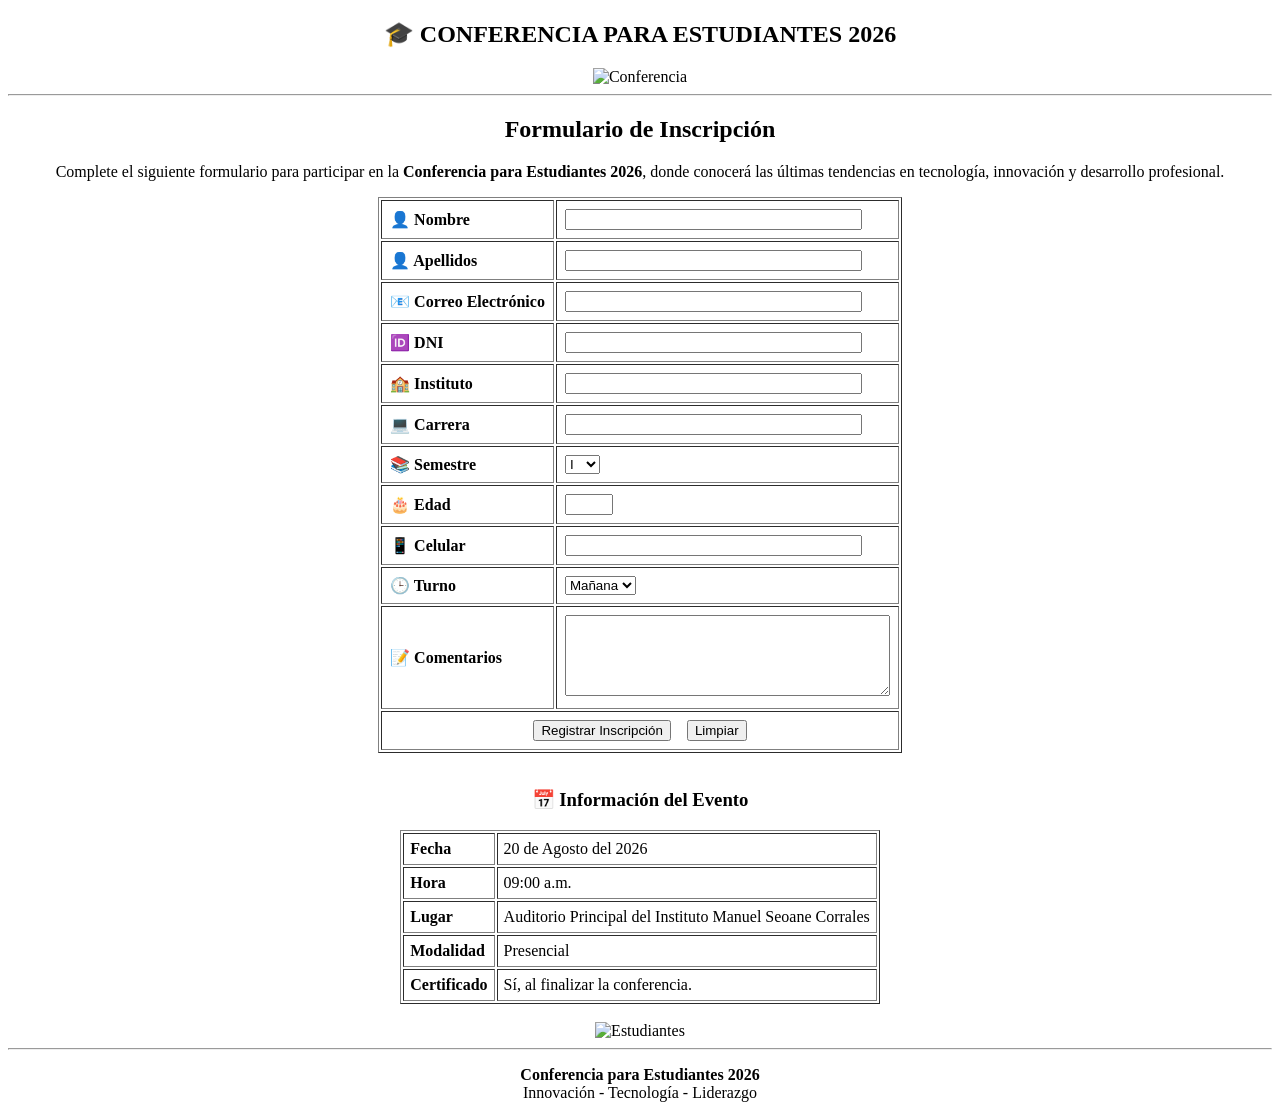
==== inscripcion.html @ 1c47c7fa "Add files via upload" ====
<!DOCTYPE html>
<html lang="es">

<head>
    <meta charset="UTF-8">
    <title>Inscripción - Conferencia para Estudiantes 2026</title>
    

    <link rel="stylesheet" href="css/style.css">
    <section class="inscripcion"></section>
</head>

<body>

<section class="inscripcion">

<center>

    <h1>🎓 CONFERENCIA PARA ESTUDIANTES 2026</h1>

    <img src="img/Estudiantes.jpg" alt="Conferencia" width="600" height="250">

    <hr>

    <h2>Formulario de Inscripción</h2>

    <p>
        Complete el siguiente formulario para participar en la
        <b>Conferencia para Estudiantes 2026</b>, donde conocerá las
        últimas tendencias en tecnología, innovación y desarrollo profesional.
    </p>

    <!-- FORMULARIO -->

    <form action="registro.php" method="POST">

        <table border="1" cellpadding="8">

            <tr>
                <td><b>👤 Nombre</b></td>
                <td><input type="text" name="nombre" size="35" required></td>
            </tr>

            <tr>
                <td><b>👤 Apellidos</b></td>
                <td><input type="text" name="apellidos" size="35" required></td>
            </tr>

            <tr>
                <td><b>📧 Correo Electrónico</b></td>
                <td><input type="email" name="correo" size="35" required></td>
            </tr>

            <tr>
                <td><b>🆔 DNI</b></td>
                <td><input type="text" name="dni" maxlength="8" size="35" required></td>
            </tr>

            <tr>
                <td><b>🏫 Instituto</b></td>
                <td><input type="text" name="instituto" size="35" required></td>
            </tr>

            <tr>
                <td><b>💻 Carrera</b></td>
                <td><input type="text" name="carrera" size="35" required></td>
            </tr>

            <tr>
                <td><b>📚 Semestre</b></td>
                <td>
                    <select name="semestre">
                        <option>I</option>
                        <option>II</option>
                        <option>III</option>
                        <option>IV</option>
                        <option>V</option>
                        <option>VI</option>
                    </select>
                </td>
            </tr>

            <tr>
                <td><b>🎂 Edad</b></td>
                <td><input type="number" name="edad" min="16" max="70" required></td>
            </tr>

            <tr>
                <td><b>📱 Celular</b></td>
                <td><input type="tel" name="celular" maxlength="9" size="35" required></td>
            </tr>

            <tr>
                <td><b>🕒 Turno</b></td>
                <td>
                    <select name="turno">
                        <option>Mañana</option>
                        <option>Tarde</option>
                        <option>Noche</option>
                    </select>
                </td>
            </tr>

            <tr>
                <td><b>📝 Comentarios</b></td>
                <td>
                    <textarea name="comentarios" rows="5" cols="38"></textarea>
                </td>
            </tr>

            <tr>
                <td colspan="2" align="center">

                    <button type="submit">
                        Registrar Inscripción
                    </button>

                    &nbsp;&nbsp;

                    <button type="reset">
                        Limpiar
                    </button>

                </td>
            </tr>

        </table>

    </form>

    <br>

    <h3>📅 Información del Evento</h3>

    <table border="1" cellpadding="6">

        <tr>
            <td><b>Fecha</b></td>
            <td>20 de Agosto del 2026</td>
        </tr>

        <tr>
            <td><b>Hora</b></td>
            <td>09:00 a.m.</td>
        </tr>

        <tr>
            <td><b>Lugar</b></td>
            <td>Auditorio Principal del Instituto Manuel Seoane Corrales</td>
        </tr>

        <tr>
            <td><b>Modalidad</b></td>
            <td>Presencial</td>
        </tr>

        <tr>
            <td><b>Certificado</b></td>
            <td>Sí, al finalizar la conferencia.</td>
        </tr>

    </table>

    <br>

    <img src="img/Estudiantes.jpg" alt="Estudiantes" width="500">

    <hr>

    <p>

        <b>Conferencia para Estudiantes 2026</b>

        <br>

        Innovación - Tecnología - Liderazgo

    </p>

</center>

</section>

</body>

</html>
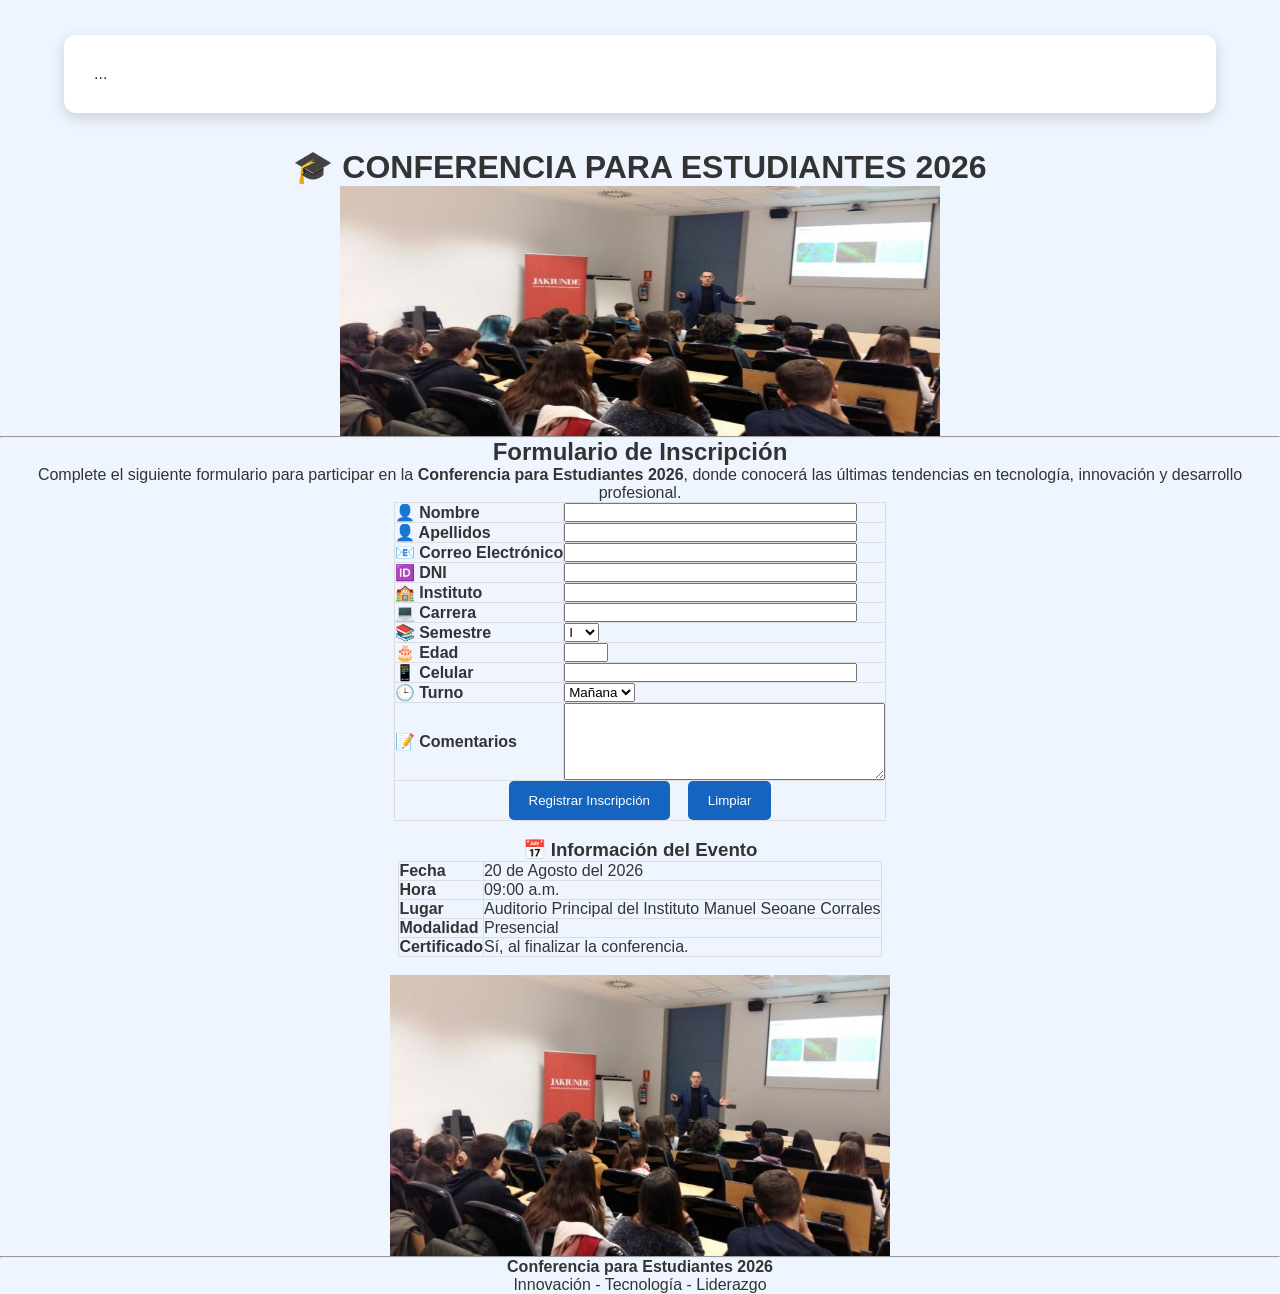
==== commit b7019da0: "Add files via upload" ====
--- a/inscripcion.html
+++ b/inscripcion.html
@@ -1,18 +1,20 @@
-<!DOCTYPE html>
-<html lang="es">
-
 <head>
     <meta charset="UTF-8">
-    <title>Inscripción - Conferencia para Estudiantes 2026</title>
-    
-
-    <link rel="stylesheet" href="css/style.css">
-    <section class="inscripcion"></section>
+    <title>Conference</title>
+    <link rel="stylesheet" href="style.css">
 </head>
 
 <body>
 
 <section class="inscripcion">
+    ...
+</section>
+
+</body>
+</head>
+
+<body>
+
 
 <center>
 
--- a/style.css
+++ b/style.css
@@ -0,0 +1,376 @@
+/*==========================
+      ESTILOS GENERALES
+===========================*/
+
+*{
+    margin:0;
+    padding:0;
+    box-sizing:border-box;
+    font-family:Arial, Helvetica, sans-serif;
+}
+
+body{
+    background:#eef5ff;
+    color:#333;
+}
+
+/*==========================
+        HEADER
+===========================*/
+
+header{
+    background:#0B3C91;
+    color:white;
+    text-align:center;
+    padding:25px;
+}
+
+header h1{
+    font-size:42px;
+}
+
+header p{
+    margin-top:10px;
+    font-size:18px;
+}
+
+/*==========================
+        MENÚ
+===========================*/
+
+nav{
+    background:#1565C0;
+    text-align:center;
+    padding:15px;
+}
+
+nav a{
+    color:white;
+    text-decoration:none;
+    margin:20px;
+    font-size:18px;
+    font-weight:bold;
+    transition:.3s;
+}
+
+nav a:hover{
+    color:#FFD54F;
+}
+
+/*==========================
+      BANNER
+===========================*/
+
+.banner img{
+    width:100%;
+    height:450px;
+    object-fit:cover;
+}
+
+/*==========================
+      SECCIONES
+===========================*/
+
+section{
+    width:90%;
+    margin:35px auto;
+    background:white;
+    padding:30px;
+    border-radius:12px;
+    box-shadow:0px 5px 15px rgba(0,0,0,.15);
+}
+
+section h2{
+    text-align:center;
+    color:#0B3C91;
+    margin-bottom:20px;
+    border-bottom:3px solid #1976D2;
+    padding-bottom:10px;
+}
+
+section p{
+    text-align:justify;
+    line-height:1.8;
+}
+
+/*==========================
+      INTRODUCCIÓN
+===========================*/
+
+.introduccion img{
+    width:100%;
+    border-radius:10px;
+    margin-bottom:20px;
+}
+
+/*==========================
+      NOSOTROS
+===========================*/
+
+.nosotros img{
+    width:100%;
+    border-radius:10px;
+}
+
+/*==========================
+      SERVICIOS
+===========================*/
+
+.servicios{
+    display:flex;
+    justify-content:space-around;
+    flex-wrap:wrap;
+}
+
+.tarjeta{
+    width:300px;
+    background:white;
+    border-radius:10px;
+    margin:15px;
+    overflow:hidden;
+    box-shadow:0 5px 15px rgba(0,0,0,.2);
+    transition:.3s;
+}
+
+.tarjeta:hover{
+    transform:translateY(-8px);
+}
+
+.tarjeta img{
+    width:100%;
+}
+
+.tarjeta h3{
+    color:#1565C0;
+    text-align:center;
+    margin:15px;
+}
+
+.tarjeta p{
+    padding:15px;
+}
+
+/*==========================
+      PONENTES
+===========================*/
+
+.ponentes{
+    display:flex;
+    justify-content:space-around;
+    flex-wrap:wrap;
+}
+
+.ponente{
+    width:260px;
+    background:white;
+    text-align:center;
+    border-radius:10px;
+    margin:20px;
+    box-shadow:0 5px 15px rgba(0,0,0,.2);
+}
+
+.ponente img{
+    width:100%;
+    border-radius:10px 10px 0 0;
+}
+
+.ponente h3{
+    color:#0B3C91;
+    margin:15px;
+}
+
+.ponente p{
+    padding:15px;
+}
+
+/*==========================
+      INSCRIPCIÓN
+===========================*/
+
+.inscripcion table{
+    width:100%;
+}
+
+.inscripcion td{
+    padding:12px;
+}
+
+.inscripcion input,
+.inscripcion select,
+.inscripcion textarea{
+
+    width:100%;
+    padding:10px;
+    border:1px solid #bdbdbd;
+    border-radius:5px;
+}
+
+.inscripcion textarea{
+    resize:none;
+}
+
+.inscripcion input:focus,
+.inscripcion textarea:focus,
+.inscripcion select:focus{
+
+    border:2px solid #1976D2;
+    outline:none;
+}
+
+.inscripcion input[type=submit]{
+
+    background:#1565C0;
+    color:white;
+    border:none;
+    font-size:18px;
+    cursor:pointer;
+}
+
+.inscripcion input[type=submit]:hover{
+
+    background:#0B3C91;
+}
+
+.inscripcion input[type=reset]{
+
+    background:#607D8B;
+    color:white;
+    border:none;
+    font-size:18px;
+    cursor:pointer;
+}
+
+/*==========================
+      LOGIN
+===========================*/
+
+.login{
+
+    width:420px;
+    margin:auto;
+}
+
+.login table{
+
+    width:100%;
+}
+
+.login input{
+
+    width:100%;
+    padding:10px;
+    border-radius:5px;
+    border:1px solid #ccc;
+}
+
+.login button{
+
+    width:100%;
+    padding:12px;
+    background:#1565C0;
+    color:white;
+    border:none;
+    cursor:pointer;
+}
+
+.login button:hover{
+
+    background:#0B3C91;
+}
+
+/*==========================
+        TABLAS
+===========================*/
+
+table{
+    border-collapse:collapse;
+}
+
+td,th{
+    border:1px solid #ddd;
+}
+
+/*==========================
+        BOTONES
+===========================*/
+
+button{
+
+    background:#1565C0;
+    color:white;
+    padding:12px 20px;
+    border:none;
+    border-radius:5px;
+    cursor:pointer;
+}
+
+button:hover{
+
+    background:#0B3C91;
+}
+
+/*==========================
+        FOOTER
+===========================*/
+
+footer{
+
+    background:#0B3C91;
+    color:white;
+    text-align:center;
+    padding:25px;
+    margin-top:40px;
+}
+
+footer a{
+
+    color:#FFD54F;
+    text-decoration:none;
+}
+
+/*==========================
+      RESPONSIVE
+===========================*/
+
+@media(max-width:768px){
+
+nav a{
+
+    display:block;
+    margin:10px;
+}
+
+.servicios,
+.ponentes{
+
+    flex-direction:column;
+    align-items:center;
+}
+
+.tarjeta,
+.ponente{
+
+    width:90%;
+}
+
+.login{
+
+    width:95%;
+}
+
+header h1{
+
+    font-size:30px;
+}
+
+.banner img{
+
+    height:250px;
+}
+
+section{
+
+    width:95%;
+}
+
+}
